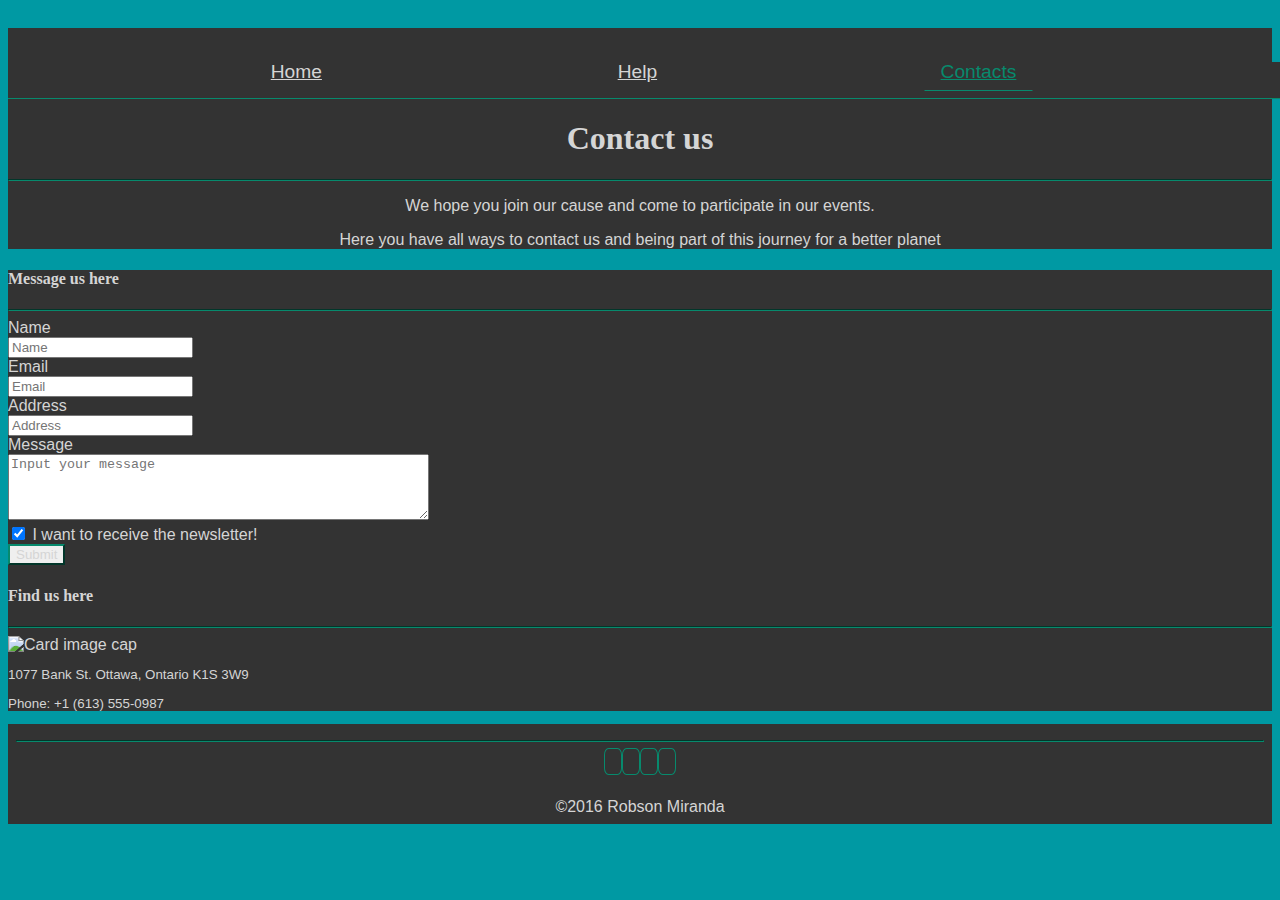
==== contact.html @ 0b4df19a "Font Stack" ====
<!DOCTYPE html>
<html lang="en">
<head>
    <meta charset="UTF-8">
    <meta name="viewport" content="width=device-width, initial-scale=1, shrink-to-fit=no">
    <title>Climate Change - Contact</title>
    <!--<link rel="stylesheet" href="css/bootstrap-grid.min.css">-->
    <!--<link rel="stylesheet" href="css/bootstrap-reboot.min.css">-->
    <link rel="stylesheet" href="css/iconic-bootstrap.css">
    <link rel="stylesheet" href="css/bootstrap-flex.min.css">
    <link rel="stylesheet" href="css/bootstrap.min.css">
    <link rel="stylesheet" href="css/main.css">
</head>
<body>
<!---->
<header>
    <div class="container">
        <br>
        <nav class="navbar navbar-light bg-faded nav-hamb">
            <button class="navbar-toggler" type="button" data-toggle="collapse" data-target="#exCollapsingNavbar" aria-controls="exCollapsingNavbar" aria-expanded="false" aria-label="Toggle navigation">
                <span class="iconic iconic-menu"></span>
            </button>
            <a class="navbar-brand" href="index.html"></a>
            <div class="collapse" id="exCollapsingNavbar">
                <div class="card card-collapse">
                    <ul class="list-group list-group-flush">
                        <li class="list-group-item">
                            <a class="nav-link" href="index.html">Home <span class="sr-only">(current)</span></a>
                        </li>
                        <li class="list-group-item">
                            <a class="nav-link" href="help.html">Help</a>
                        </li>
                        <li class="list-group-item">
                            <a class="nav-link active" href="contact.html">Contacts</a>
                        </li>
                    </ul>
                </div>
            </div>
        </nav>
        <nav class="navbar navbar-light nav-jumbo">
            <ul class="nav navbar-nav">
                <li class="nav-item">
                    <a class="nav-link" href="index.html">Home</a>
                </li>
                <li class="nav-item">
                    <a class="nav-link" href="help.html">Help</a>
                </li>
                <li class="nav-item">
                    <a class="nav-link active" href="contact.html">Contacts</a>
                </li>
            </ul>
        </nav>
        <div class="jumbotron">
            <div class="container">
                <h1 class="display-4"><strong>Contact us</strong></h1>
                <hr class="my-2">
                <p>We hope you join our cause and come to participate in our events.</p>
                <p>Here you have all ways to contact us and being part of this journey for a better planet</p>
            </div>
        </div>
    </div>
</header>
<!---->
<main>
    <div class="container">
        <div class="row flex-items-xs-center flex-items-md-middle">
            <div class="card-deck">
                <div class="card">
                    <div class="card-block">
                        <h4 class="card-title text-lg-center">
                            <span class="iconic iconic-arrow-thick-bottom-fill-large-angled"></span>
                                Message us here
                            <span class="iconic iconic-arrow-thick-bottom-fill-large-angled"></span>
                        </h4>
                        <hr class="my-2">
                        <!--<p class="card-text">Some quick example text to build on the card title and make up the bulk of the card's content.</p>-->
                        <form>
                            <div class="form-group row">
                                <label for="inputName" class="col-sm-2 col-form-label">Name</label>
                                <div class="col-sm-10">
                                    <input type="text" class="form-control" id="inputName" placeholder="Name">
                                </div>
                            </div>
                            <div class="form-group row">
                                <label for="inputEmail3" class="col-sm-2 col-form-label">Email</label>
                                <div class="col-sm-10">
                                    <input type="email" class="form-control" id="inputEmail3" placeholder="Email">
                                </div>
                            </div>
                            <div class="form-group row">
                                <label for="inputAddress" class="col-sm-2 col-form-label">Address</label>
                                <div class="col-sm-10">
                                    <input type="text" class="form-control" id="inputAddress" placeholder="Address">
                                </div>
                            </div>
                            <div class="form-group row">
                                <label for="inputMsg" class="col-sm-2 col-form-label">Message</label>
                                <div class="col-sm-10">
                                    <textarea rows="4" cols="50" class="form-control" id="inputMsg" placeholder="Input your message"></textarea>
                                </div>
                            </div>
                            <div class="form-group row">
                                <label class="col-sm-2"></label>
                                <div class="col-sm-10">
                                    <div class="form-check">
                                        <label class="form-check-label">
                                            <input class="form-check-input" type="checkbox" checked> I want to receive the newsletter!
                                        </label>
                                    </div>
                                </div>
                            </div>
                            <div class="form-group row">
                                <div class="offset-sm-2 col-sm-10">
                                    <button type="submit" class="btn btn-outline-primary">Submit</button>
                                </div>
                            </div>
                        </form>
                    </div>
                </div>
                <div class="card text-lg-center text-sm-center">
                    <div class="card-block">
                        <h4 class="card-title text-sm-center text-lg-center">
                            <span class="iconic iconic-arrow-thick-bottom-fill-large-angled"></span>
                            Find us here
                            <span class="iconic iconic-arrow-thick-bottom-fill-large-angled"></span>
                        </h4>
                        <hr class="my-2">
                        <img class="card-img-top img-thumbnail"
                             id="map"
                             src="https://maps.googleapis.com/maps/api/staticmap?center=1077+Bank+St,+Ottawa,+ON+K1S,+Canada/@45.3945342,-75.6836579,18z&zoom=17&size=500x300&markers=1077+Bank+St,+Ottawa,+ON+K1S,+Canada/@45.3945342,-75.6836579,20z&key=AIzaSyDV-mR0vJxjuG1sYWHr9uOOlRiCqUVWsCs"
                             alt="Card image cap">
                        <!--<h4 class="card-title">Card title</h4>-->
                        <small>
                            <p/>
                            <p class="card-text">1077 Bank St. Ottawa, Ontario K1S 3W9</p>
                            <p class="card-text">Phone: +1 (613) 555-0987</p>
                        </small>
                    </div>
                </div>
            </div>
        </div>
    </div>
</main>
<!---->
<footer>
    <div class="container">
        <div class="container social-media-stack">
            <hr class="my-2">
            <a href="https://twitter.com/Greenpeace" target="_blank">
                <span class="iconic iconic-social-twitter iconic-md" title="social twitter" aria-hidden="true" id="twitter"></span>
            </a>
            <a href="https://www.facebook.com/greenpeace.international" target="_blank">
                <span class="iconic iconic-social-facebook iconic-md" title="social facebook " aria-hidden="true" id="facebook"></span>
            </a>
            <a href="https://www.instagram.com/greenpeace/" target="_blank">
                <span class="iconic iconic-social-instagram iconic-md" title="social instagram " aria-hidden="true" id="instagram"></span>
            </a>
            <a href="https://www.youtube.com/user/GreenpeaceVideo" target="_blank">
                <span class="iconic iconic-social-youtube iconic-md" title="social youtube " aria-hidden="true" id="youtube"></span>
            </a>
        </div>
        <div class="container company">
            <span class="text-sm-left"> &copy;<time datetime="2016">2016 </time> Robson Miranda</span>
        </div>
    </div>
</footer>
<!---->
<script src="js/iconic.min.js"></script>
<script src="js/jquery-3.1.1.min.js"></script>
<script src="https://cdnjs.cloudflare.com/ajax/libs/tether/1.3.7/js/tether.min.js"></script>
<script src="js/bootstrap.min.js"></script>
<!---->
</body>
</html>
---- css/main.css ----
body {
    padding-top: 20px;
}

.footer {
    padding-top: 40px;
    padding-bottom: 40px;
    margin-top: 40px;
    border-top: 1px solid #eee;
}

/* Main marketing message and sign up button */
.jumbotron {
    text-align: center;
    background-color: transparent;
}
.jumbotron .btn {
    padding: 14px 24px;
    font-size: 21px;
}

/******************************************/
/*                My Code                 */
/******************************************/
body {
    background-color: #0099A3;
    font-family: 'Oxygen', 'Helvetica', 'Arial', sans-serif;
}
h1,h2, h3, h4, h5, h6, .lead {
    font-family: 'Arvo', 'Gloucester', 'Book Antiqua', serif;
}
.container, .card {
    background-color: #333;
    color: #d5d5d5;
}
.card, .btn, .my-2 {
    border-color: #078A6D;
}

.btn {
    color: #d5d5d5;
}

.btn:hover, .btn:hover:focus, .btn.hover:focus {
    background-color: #078A6D;
    border-color: #d5d5d5;
}

.selector-for-some-widget {
    -webkit-box-sizing: content-box;
    -moz-box-sizing: content-box;
    box-sizing: content-box;
}

.main-div {
    /*background-color: #2aabd2;*/
    padding-bottom: 6rem;
}

.company, .social-media-stack {
    padding: .5rem;
}

footer .container {
    text-align: center;
}
footer a>.iconic {
    padding: .5rem .5rem 0;
    border: 1px solid #078A6D;
    line-height: 2rem;
    border-radius: 25%;
    cursor: pointer;
    color: #d5d5d5;
}
footer .iconic:hover {
    background-color: #d5d5d5;
}
footer #twitter:hover {
    color: #2aabd2;
}
footer #facebook:hover {
    color: #014c8c;
}
footer #instagram:hover {
    color: #8a6d3b;
}
footer #youtube:hover {
    color: #ac2925;
}
.nav-jumbo {
    padding-left: 5rem;
    background-color: #333;
    border-bottom: 1px solid #078A6D;
    width: 95%;
    margin: auto;
}
.nav-item {
    width: 29%;
    display: inline-block;
    text-align: center;
    color: #d5d5d5;;
}
ul.nav a, .list-group-item a{
    color: #d5d5d5 !important;
    width: 100%;
    padding: .5rem 1rem;
    border-radius: 5px;
    font-weight: 400;
    font-size: 120%;
    line-height: 1;
    border: 1px solid transparent;
}
ul.nav a:hover,
ul.nav a:active,
.list-group-item a:hover,
.list-group-item a:active{
    background-color: #078A6D;
    border-color: #d5d5d5;
}
ul.nav a.active,
.list-group-item a.active{
    color: #078A6D !important;
    border-bottom-color: #078A6D;;
    border-radius: 0;
}
ul.nav a.active:hover,
.list-group-item a.active:hover {
    background-color: #333;
    border-color: transparent;
    border-bottom-color: #078A6D;
    cursor: default;
}
.nav-hamb {
    background-color: #333;
    display: none;
}
.list-group-item{
    background-color: #333;
    border: none;
    border-color: #078A6D;
}
.navbar-light .navbar-toggler {
    border-color: #078A6D;
    background-image: none;
    color: #d5d5d5 !important;
}
.col-center {
    margin: 0 auto;
    border: 1px solid red;
}
.navbar-brand {
    float: right;
}
.navbar-brand:after{
    content: "Greenstones Org.";
    color: #078A6D;
}
/******************************************/
/*             My Code - End              */
/******************************************/

/* Responsive: Portrait tablets and up */
@media screen and (min-width: 768px) {
    /* Remove the padding we set earlier */
    .masthead,
    .marketing,
    .footer {
        padding-right: 0;
        padding-left: 0;
    }
}

@media screen and (max-width: 575px){
    .nav-jumbo{
        display: none;
    }
    .nav-hamb {
        display: block;
    }
    .jumbotron h1 {
        font-size: 3rem;
    }
}
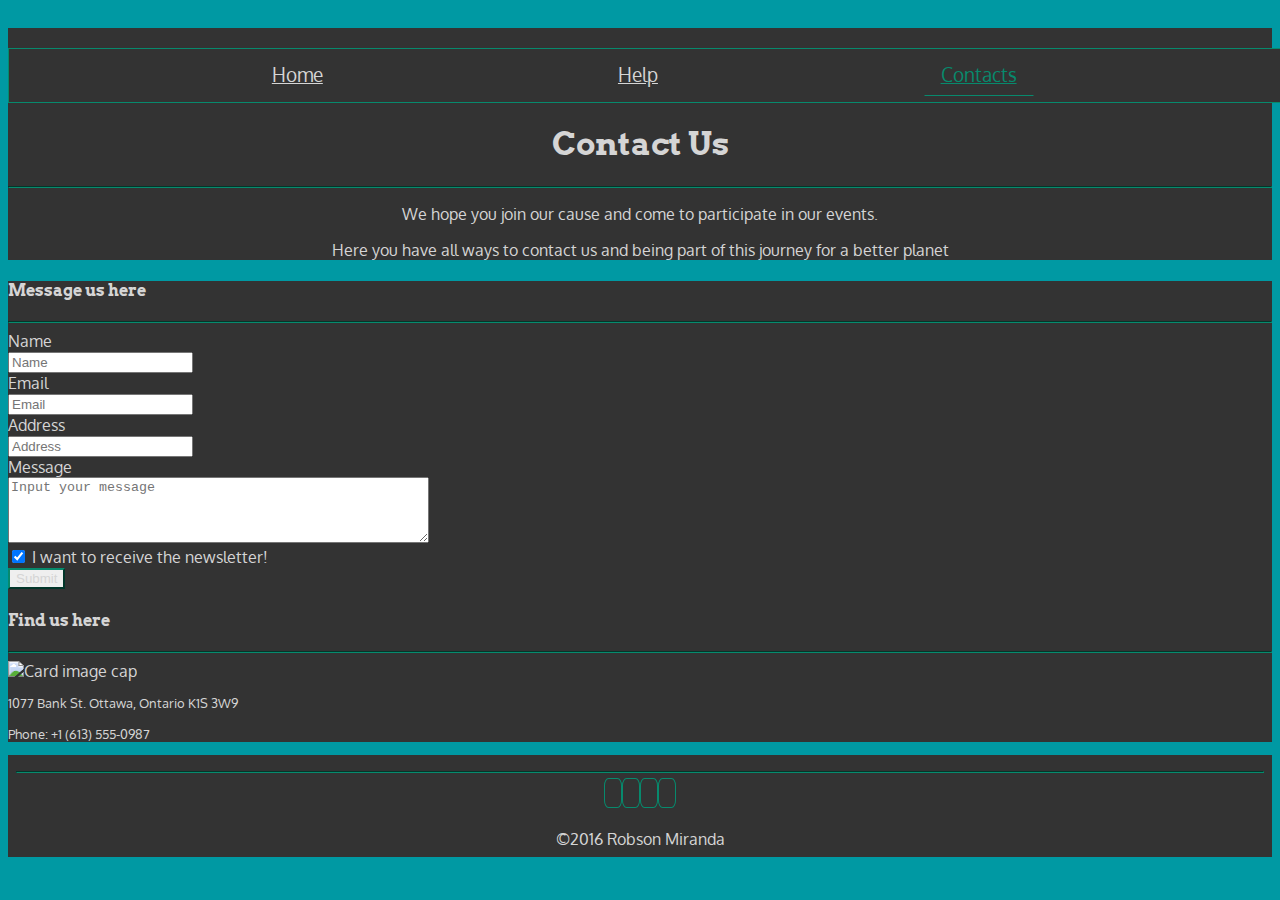
==== commit 695897e0: "Layout Adjustments" ====
--- a/contact.html
+++ b/contact.html
@@ -4,6 +4,7 @@
     <meta charset="UTF-8">
     <meta name="viewport" content="width=device-width, initial-scale=1, shrink-to-fit=no">
     <title>Climate Change - Contact</title>
+    <link href="https://fonts.googleapis.com/css?family=Arvo|Oxygen" rel="stylesheet">
     <!--<link rel="stylesheet" href="css/bootstrap-grid.min.css">-->
     <!--<link rel="stylesheet" href="css/bootstrap-reboot.min.css">-->
     <link rel="stylesheet" href="css/iconic-bootstrap.css">
@@ -52,7 +53,7 @@
         </nav>
         <div class="jumbotron">
             <div class="container">
-                <h1 class="display-4"><strong>Contact us</strong></h1>
+                <h1 class="display-4"><strong>Contact Us</strong></h1>
                 <hr class="my-2">
                 <p>We hope you join our cause and come to participate in our events.</p>
                 <p>Here you have all ways to contact us and being part of this journey for a better planet</p>
@@ -63,45 +64,45 @@
 <!---->
 <main>
     <div class="container">
-        <div class="row flex-items-xs-center flex-items-md-middle">
+        <div class="row flex-items-xs-center">
             <div class="card-deck">
                 <div class="card">
                     <div class="card-block">
-                        <h4 class="card-title text-lg-center">
+                        <h4 class="card-title text-xs-center">
                             <span class="iconic iconic-arrow-thick-bottom-fill-large-angled"></span>
-                                Message us here
+                            Message us here
                             <span class="iconic iconic-arrow-thick-bottom-fill-large-angled"></span>
                         </h4>
                         <hr class="my-2">
                         <!--<p class="card-text">Some quick example text to build on the card title and make up the bulk of the card's content.</p>-->
                         <form>
                             <div class="form-group row">
-                                <label for="inputName" class="col-sm-2 col-form-label">Name</label>
-                                <div class="col-sm-10">
+                                <label for="inputName" class="col-sm-6 col-lg-2 col-form-label">Name</label>
+                                <div class="col-sm-12 col-lg-10">
                                     <input type="text" class="form-control" id="inputName" placeholder="Name">
                                 </div>
                             </div>
                             <div class="form-group row">
-                                <label for="inputEmail3" class="col-sm-2 col-form-label">Email</label>
-                                <div class="col-sm-10">
+                                <label for="inputEmail3" class="col-sm-6 col-lg-2 col-form-label">Email</label>
+                                <div class="col-sm-12 col-lg-10">
                                     <input type="email" class="form-control" id="inputEmail3" placeholder="Email">
                                 </div>
                             </div>
                             <div class="form-group row">
-                                <label for="inputAddress" class="col-sm-2 col-form-label">Address</label>
-                                <div class="col-sm-10">
+                                <label for="inputAddress" class="col-sm-6 col-lg-2 col-form-label">Address</label>
+                                <div class="col-sm-12 col-lg-10">
                                     <input type="text" class="form-control" id="inputAddress" placeholder="Address">
                                 </div>
                             </div>
                             <div class="form-group row">
-                                <label for="inputMsg" class="col-sm-2 col-form-label">Message</label>
-                                <div class="col-sm-10">
+                                <label for="inputMsg" class="col-sm-6 col-lg-2 col-form-label">Message</label>
+                                <div class="col-sm-12 col-lg-10">
                                     <textarea rows="4" cols="50" class="form-control" id="inputMsg" placeholder="Input your message"></textarea>
                                 </div>
                             </div>
                             <div class="form-group row">
-                                <label class="col-sm-2"></label>
-                                <div class="col-sm-10">
+                                <!--<label class="col-sm-2"></label>-->
+                                <div class="col-sm-12 offset-lg-2 col-lg-10">
                                     <div class="form-check">
                                         <label class="form-check-label">
                                             <input class="form-check-input" type="checkbox" checked> I want to receive the newsletter!
@@ -117,19 +118,23 @@
                         </form>
                     </div>
                 </div>
-                <div class="card text-lg-center text-sm-center">
-                    <div class="card-block">
-                        <h4 class="card-title text-sm-center text-lg-center">
+                <div class="card">
+                    <div class="card-block text-xs-center">
+                        <h4 class="card-title">
                             <span class="iconic iconic-arrow-thick-bottom-fill-large-angled"></span>
                             Find us here
                             <span class="iconic iconic-arrow-thick-bottom-fill-large-angled"></span>
                         </h4>
                         <hr class="my-2">
-                        <img class="card-img-top img-thumbnail"
-                             id="map"
-                             src="https://maps.googleapis.com/maps/api/staticmap?center=1077+Bank+St,+Ottawa,+ON+K1S,+Canada/@45.3945342,-75.6836579,18z&zoom=17&size=500x300&markers=1077+Bank+St,+Ottawa,+ON+K1S,+Canada/@45.3945342,-75.6836579,20z&key=AIzaSyDV-mR0vJxjuG1sYWHr9uOOlRiCqUVWsCs"
-                             alt="Card image cap">
-                        <!--<h4 class="card-title">Card title</h4>-->
+                        <picture>
+                            <source media="(max-width:  575px)" srcset="https://maps.googleapis.com/maps/api/staticmap?center=1077+Bank+St,+Ottawa,+ON+K1S,+Canada/@45.3945342,-75.6836579,18z&zoom=17&size=600x600&markers=1077+Bank+St,+Ottawa,+ON+K1S,+Canada/@45.3945342,-75.6836579,20z&key=AIzaSyDV-mR0vJxjuG1sYWHr9uOOlRiCqUVWsCs"/>
+                            <source media="(max-width:  991px)" srcset="https://maps.googleapis.com/maps/api/staticmap?center=1077+Bank+St,+Ottawa,+ON+K1S,+Canada/@45.3945342,-75.6836579,18z&zoom=17&size=400x600&markers=1077+Bank+St,+Ottawa,+ON+K1S,+Canada/@45.3945342,-75.6836579,20z&key=AIzaSyDV-mR0vJxjuG1sYWHr9uOOlRiCqUVWsCs"/>
+                            <source media="(max-width: 1199px)" srcset="https://maps.googleapis.com/maps/api/staticmap?center=1077+Bank+St,+Ottawa,+ON+K1S,+Canada/@45.3945342,-75.6836579,18z&zoom=17&size=500x400&markers=1077+Bank+St,+Ottawa,+ON+K1S,+Canada/@45.3945342,-75.6836579,20z&key=AIzaSyDV-mR0vJxjuG1sYWHr9uOOlRiCqUVWsCs"/>
+                            <img class="card-img-top img-thumbnail"
+                                 id="map"
+                                 src="https://maps.googleapis.com/maps/api/staticmap?center=1077+Bank+St,+Ottawa,+ON+K1S,+Canada/@45.3945342,-75.6836579,18z&zoom=17&size=500x300&markers=1077+Bank+St,+Ottawa,+ON+K1S,+Canada/@45.3945342,-75.6836579,20z&key=AIzaSyDV-mR0vJxjuG1sYWHr9uOOlRiCqUVWsCs"
+                                 alt="Card image cap" />
+                        </picture>
                         <small>
                             <p/>
                             <p class="card-text">1077 Bank St. Ottawa, Ontario K1S 3W9</p>
--- a/css/main.css
+++ b/css/main.css
@@ -22,6 +22,9 @@
 /******************************************/
 /*                My Code                 */
 /******************************************/
+/*html{*/
+    /*background: url(../img/natural_disaster.png) top left;*/
+/*}*/
 body {
     background-color: #0099A3;
     font-family: 'Oxygen', 'Helvetica', 'Arial', sans-serif;
@@ -90,7 +93,7 @@
 .nav-jumbo {
     padding-left: 5rem;
     background-color: #333;
-    border-bottom: 1px solid #078A6D;
+    border: 1px solid #078A6D;
     width: 95%;
     margin: auto;
 }
